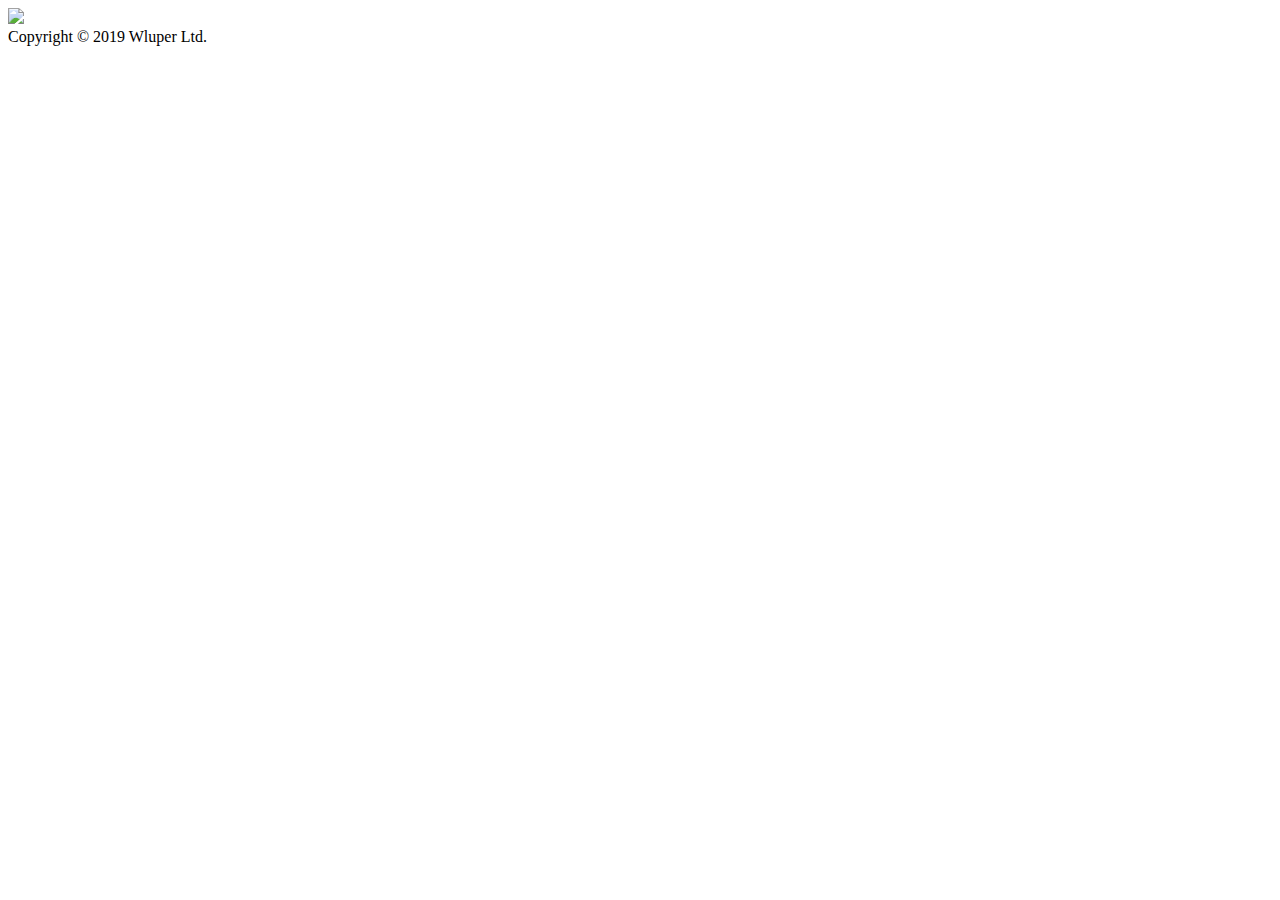
==== gui/index.html @ b16ada5e "REFACTORING GUI: eventBus introduced, components split according to designation, utils and backend s" ====
<!DOCTYPE html>
<html>
<!-- =============================================
HEAD
============================================= -->
    <head>
        <!-- META -->
        <meta charset="utf-8">
        <meta name="viewport" content="width=device-width, initial-scale=1.0, maximum-scale=1.0, user-scalable=no, viewport-fit=cover">

        <title> LIDA </title>

        <!-- LINKS -->
        <link rel="shortcut icon" href="assets/images/lida_favicon.png">
        <link rel="stylesheet" href="assets/css/main.css">
        <link rel="stylesheet" href="assets/css/annotation_app.css">

        <!-- SCRIPTS -->
        <script src="https://cdn.jsdelivr.net/npm/vue@2.6.10/dist/vue.js"></script>
        <script src="https://unpkg.com/axios/dist/axios.min.js"></script>
    </head>



<!-- =============================================
BODY
============================================= -->
    <body>
        <div id=mainContainer>

            <!-- Header -->
            <div class="header">
                <div class="logo">
                    <!-- <a  href="https://github.com/Wluper/lida"> -->
                    <a  href="./admin.html">
                         <img src="assets/images/LidaLogo.svg" style="width:auto; height:100%;">
                    </a>
                </div>
            </div>



            <!-- MAIN APP -->
            <div id="main-app">

            </div>


            <!-- Footer -->
            <div class="foot-bar">
                    <span class="copyright"><span class="rights">Copyright © 2019 Wluper Ltd.</span></span>
            </div>

        </div>

        <!-- =============================================
        TEMPLATES
        ============================================= -->
        <!-- <script type="text/x-template" src="main_app.html" id="main-app-template"></script> -->

        <!-- =============================================
        SCRIPTS
        ============================================= -->
        <script src="source/utils.js"></script>
        <!-- <script src="source/data.js"></script> -->
        <script src="source/components.js"></script>

        <script src="source/dialogue_view.js"></script>


    </body>

</html>
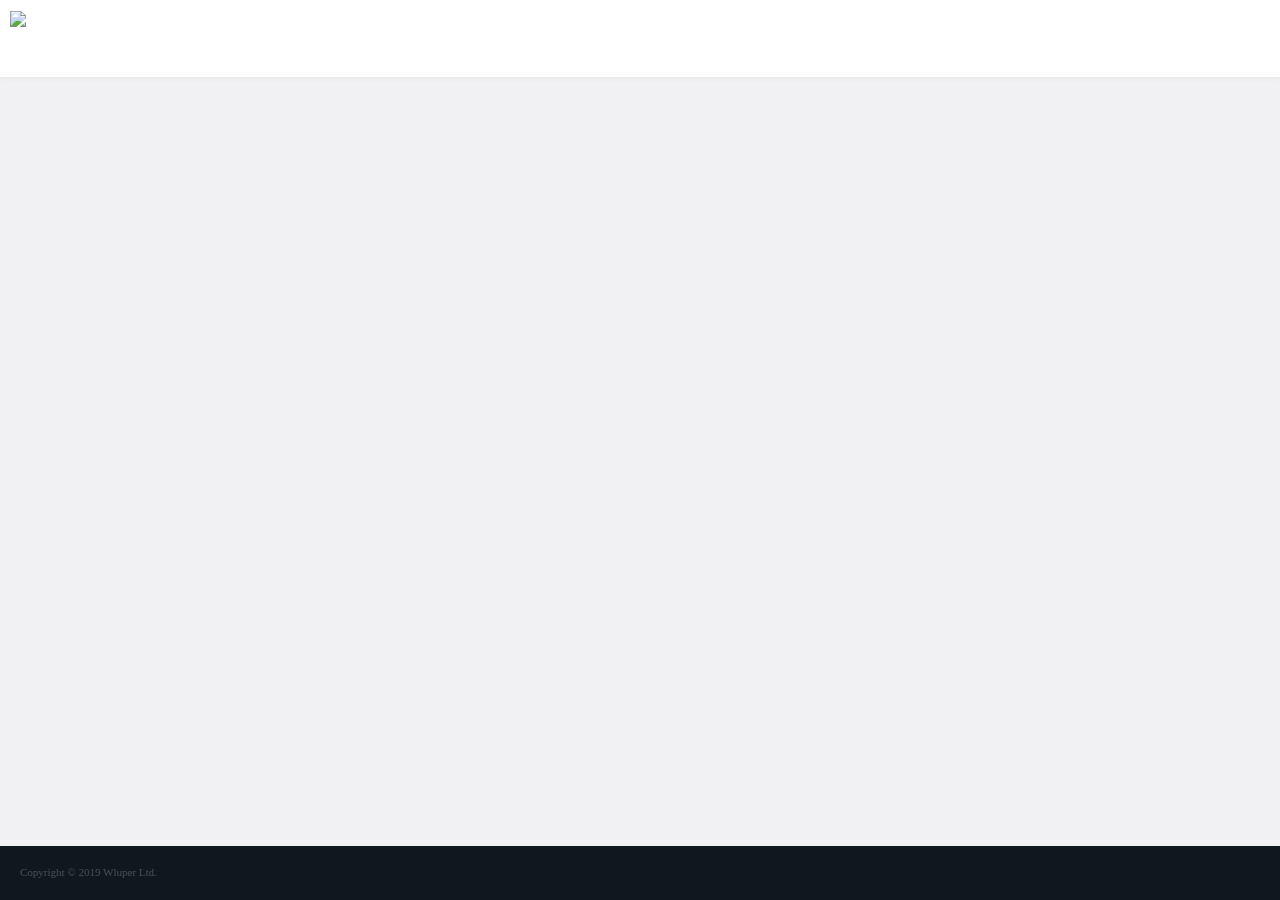
==== commit 2a5c4902: "update" ====
--- a/gui/index.html
+++ b/gui/index.html
@@ -12,8 +12,23 @@
 
         <!-- LINKS -->
         <link rel="shortcut icon" href="assets/images/lida_favicon.png">
+
+        <!--------------------------------------------------------------
+        CSS
+        --------------------------------------------------------------->
+        <!-- MAIN + FONT -->
         <link rel="stylesheet" href="assets/css/main.css">
+        <link rel="stylesheet" href="assets/css/fonts.css">
+        <link href="https://fonts.googleapis.com/css?family=Montserrat:500,700,900&display=swap" rel="stylesheet">
+        
+        <!-- APP SPECIFIC -->
+        <link rel="stylesheet" href="assets/css/lida.css">
+        <link rel="stylesheet" href="assets/css/annotation_types.css">
         <link rel="stylesheet" href="assets/css/annotation_app.css">
+        <link rel="stylesheet" href="assets/css/all_dialogues.css">
+        <link rel="stylesheet" href="assets/css/modal.css">
+        <link rel="stylesheet" href="assets/css/text_splitter.css">
+        
 
         <!-- SCRIPTS -->
         <script src="https://cdn.jsdelivr.net/npm/vue@2.6.10/dist/vue.js"></script>
@@ -31,8 +46,8 @@
             <!-- Header -->
             <div class="header">
                 <div class="logo">
-                    <!-- <a  href="https://github.com/Wluper/lida"> -->
-                    <a  href="./admin.html">
+                    <a  href="https://github.com/Wluper/lida">
+                    <!-- <a  href="./admin.html"> -->
                          <img src="assets/images/LidaLogo.svg" style="width:auto; height:100%;">
                     </a>
                 </div>
@@ -61,11 +76,22 @@
         <!-- =============================================
         SCRIPTS
         ============================================= -->
-        <script src="source/utils.js"></script>
-        <!-- <script src="source/data.js"></script> -->
-        <script src="source/components.js"></script>
+        <!-- UTILS -->
+        <script src="source/utils/utils.js"></script>
+        <script src="source/utils/backend.js"></script>
+        <script src="source/utils/event_buses.js"></script>
+        <script src="source/utils/data.js"></script>
 
-        <script src="source/dialogue_view.js"></script>
+        <!-- COMPONENTS -->
+        <script src="source/components/helper_components.js"></script>
+        <script src="source/components/modal_components.js"></script>
+        <script src="source/components/all_dialogues_components.js"></script>
+        <script src="source/components/annotation_type_components.js"></script>
+        <script src="source/components/annotation_app_components.js"></script>
+        <script src="source/components/text_splitter_components.js"></script>
+
+        <!-- MAIN COMPONENT -->
+        <script src="source/lida_view.js"></script>
 
 
     </body>
--- a/gui/assets/css/main.css
+++ b/gui/assets/css/main.css
@@ -0,0 +1,200 @@
+/*******************************************************************************
+********************************************************************************
+* GENERAL
+********************************************************************************
+*******************************************************************************/
+
+
+html {
+  box-sizing: border-box;
+}
+*, *:before, *:after {
+  box-sizing: inherit;
+}
+
+html, body{
+    margin: 0;
+    height: 100%;
+    overflow: hidden;
+
+    font-family: CoreSansNR35Light;
+    font-size: 16px;
+
+}
+
+input{
+    font-family: CoreSansNR35Light;
+    font-size: 16px;
+    outline:none;
+    border:0;
+    transition: 0.2s;
+}
+input:hover{
+    background-color: #ffff8e;
+}
+input:focus {
+  background-color: #ffff00;
+}
+
+*:focus {
+    outline: none;
+}
+
+
+.btn-set {
+    padding:0;
+    margin:0;
+    list-style:none;
+    font-size:0;
+}
+
+.btn-set li {
+    display:inline-block;
+    margin-right:15px;
+}
+.btn-set li:last-of-type {
+    margin-right:0;
+}
+
+.btn {
+    width: auto !important;
+    padding:0 25px;
+    line-height:50px;
+    background:white;
+    border:none;
+    display:inline-block !important;
+    font-size:14px;
+    border-radius: 1px;
+    font-family: Montserrat;
+    transition: 0.175s;
+    cursor: pointer;
+    font-weight:700;
+    box-shadow: 0 1px #d1d1d3;
+    transition: ease 175ms all;
+}
+
+.btn:not(.btn-primary){
+    border:1px solid #e1e1e3;
+}
+
+.btn:hover {
+    color:#259af7;
+}
+
+
+
+.btn.btn-sm {
+    font-size: 12px;
+    line-height: 33px;
+    padding: 0 17px;
+}
+
+.btn-primary {
+    background: #259af7;
+    color: white;
+    box-shadow: 0 2px #1675c1;
+}
+
+.btn-primary:hover {
+
+    color:#0c314e;
+}
+
+.overflow-hide > div:first-of-type {
+   margin-top:30px;
+}
+
+
+.sticky{
+    position:sticky;
+
+    top:0;
+    height: auto;
+    margin: 0.5em;
+    margin-left: 1em;
+    background-color: inherit;
+
+    font-family: Montserrat-Bold, CoreSansNR65Bold, Helvetica, Arial, sans-serif;
+}
+
+.space{
+    margin: 3%;
+}
+
+
+.bold-text {
+    color: white;
+    font-weight:bold;
+    margin: 0;
+}
+
+.white-text {
+    color: white;
+}
+
+.warning-button{
+    background-color: red;
+    color: white;
+}
+
+.warning-button:hover {
+    border: 3px solid red;
+    background-color: inherit;
+}
+
+.warning-button:active {
+    transition: 0s;
+    border: 0px solid red;
+    background-color: white;
+    color:red;
+}
+
+
+.back-button {
+    border-style: hidden;
+    border-radius: 1px;
+    cursor: pointer;
+    grid-area: button-section;
+}
+
+
+
+
+/*******************************************************************************
+********************************************************************************
+* LAYOUT SPECIFIC
+********************************************************************************
+*******************************************************************************/
+.header{
+    background-color: #ffffff;
+    display: flex;
+    align-items:center;
+}
+
+.header .inner-wrap {
+    margin-top:0;
+    height:100%;
+}
+
+.logo{
+    height: 54px;
+    width: 200px;
+    margin: 8px 0 8px 10px;
+}
+
+.logo img {
+    width: 100%;
+    vertical-align: top;
+}
+
+.copyright {
+    font-size: .6875em;
+    line-height: 4.7272727273em;
+    color: #4a4f54;
+    margin-left: 20px;
+}
+.foot-bar {
+    background-color: #0e181e;
+}
+
+/* EOF */
--- a/gui/assets/css/fonts.css
+++ b/gui/assets/css/fonts.css
@@ -0,0 +1,31 @@
+/********************************
+* FONTS
+********************************/
+
+@font-face {
+    font-family: 'CoreSansNR35Light';
+    src: url('../fonts/coresansnr35light-webfont.eot');
+    src: url('../fonts/coresansnr35light-webfont.eot?#iefix') format('embedded-opentype'),url('../fonts/coresansnr35light-webfont.woff') format('woff'), url('../fonts/coresansnr35light-webfont.ttf') format('truetype'), url('../fonts/coresansnr35light-webfont.svg#core_sans_nr_35_lightregular') format('svg');
+    font-weight: normal;
+    font-style: normal;
+}
+
+@font-face {
+    font-family: 'CoreSansNR55Medium';
+    src: url('../fonts/coresansnr55medium-webfont.eot');
+    src: url('../fonts/coresansnr55medium-webfont.eot?#iefix') format('embedded-opentype'), url('https://data.wluper.comcontent/themes/main/static/webfonts/coresansnr55medium-webfont.woff') format('woff'), url('../fonts/coresansnr55medium-webfont.ttf') format('truetype'), url('../fonts/coresansnr55medium-webfont.svg#core_sans_nr_55_mediumregular') format('svg');
+    font-weight: normal;
+    font-style: normal;
+}
+
+
+@font-face {
+    font-family: 'Montserrat-Bold';
+    src: url('../fonts/Montserrat-Bold.otf');
+}
+
+
+
+
+
+/* EOF */
--- a/gui/assets/css/lida.css
+++ b/gui/assets/css/lida.css
@@ -0,0 +1,51 @@
+/*******************************************************************************
+********************************************************************************
+* MAIN GRID
+********************************************************************************
+*******************************************************************************/
+#mainContainer{
+    display: grid !important;
+    grid-template-columns: 1fr;
+    grid-template-rows: minmax(0,1fr) minmax(0, 10fr) minmax(0,0.7fr);
+    height: 100%;
+    min-height: 0;
+    min-width: 0;
+    overflow: hidden;
+    background-color: #f1f1f3;
+}
+
+
+.header {
+    grid-column-start: 1;
+    grid-column-end: -1;
+    grid-row-start: 1;
+    grid-row-end: 2;
+    background-color: #ffffff;
+    height: 100%;
+    box-shadow: 0 1px 5px rgba(0,0,0,0.05);
+    z-index:99;
+}
+
+
+
+#footer {
+    grid-column-start: 1;
+    grid-column-end: -1;
+    grid-row-start: -2;
+    grid-row-end: -1;
+
+    background-color: #ffffff;
+
+    height: 100%;
+
+}
+
+
+#main-app {
+    grid-column-start: 1;
+    grid-column-end: -1;
+    grid-row-start: 2;
+    grid-row-end: 3;
+
+    height: 100%;
+}
--- a/gui/assets/css/annotation_types.css
+++ b/gui/assets/css/annotation_types.css
@@ -0,0 +1,187 @@
+/********************************
+* Annotation
+********************************/
+
+.classification-annotation{
+    /*background-color: #ffffff !important; */
+    color: #222;
+    border-radius: 0;
+    margin: 1em;
+    /* padding: 20px; */
+    overflow-y: hidden;
+    overflow-x: hidden;
+    /* box-shadow: 0 1px 3px rgba(0,0,0,0.05); */
+    border-bottom: 1px solid #e1e1e3;
+    padding-bottom: 18px;
+    margin-bottom: 30px;
+}
+
+.collapsor {
+    cursor: pointer;
+}
+
+.collapsor:hover {
+    color: #888;
+}
+
+.collapsor hr {
+    width: 95%;
+    border-color: #aaaaaa;
+}
+
+.highlighted-hr {
+    border: #fff;
+}
+
+.soft-text {
+    font-size: 14px;
+    font-style: italic;
+}
+
+.multilabel-string-item-wrapper {
+    display: grid;
+    grid-template: [row1-start] "checkboxZone labelZone" 1fr [row1-end]
+                   [row2-start] ". inputZone" 1fr [row2-end]
+                   / 1fr 9fr;
+    padding: 10px;
+}
+
+.multilabel-string-checkbox-container {
+    grid-area: checkboxZone;
+    display: flex;
+    justify-content: center;
+    align-items: center;
+    padding-right: 10px;
+}
+
+.multilabel-string-label {
+    grid-area: labelZone;
+}
+
+.multilabel-string-input {
+    grid-area: inputZone;
+}
+
+.checkbox-wrapper {
+    font-size: 14px;
+    margin: 0 0 14px;
+    line-height: 1;
+}
+.checkbox {
+    padding-bottom: 10px;
+    display:none;
+}
+
+.checkbox + label {
+    position:relative;
+    padding-left:20px;
+    cursor:pointer;
+}
+
+.checkbox + label:hover span {
+    color:#999;
+}
+
+.checkbox + label:before {
+    content: '';
+    display:block;
+    width:15px;
+    height:15px;
+    border:1px solid #e1e1e3;
+    position:absolute;
+    left:0;
+    top:50%;
+    transform:translateY(-50%);
+}
+
+.checkbox+ label:after  {
+    content: '';
+    display:block;
+    width:7px;
+    height:7px;
+    background: #259af7;
+    position:absolute;
+    left:4px;
+    top:50%;
+    transform:translateY(-50%) scale(0);
+    transition:ease 175ms all;
+    transform-origin: center center;
+
+}
+
+.checkbox:checked + label:after {
+    transform:translateY(-50%) scale(1);
+}
+
+.annotation-header {
+     color: #222;
+    position: absolute;
+    top: -8px;
+    left: -15px;
+    right: -15px;
+    padding: 16px 15px;
+    border-bottom: 1px solid #e6e6e6;
+    text-transform: uppercase;
+    font-size: 14px;
+    letter-spacing: 0.01em;
+    display:none;
+}
+
+.bold-label {
+  color: #222;
+}
+
+
+
+/********************************
+* Info button
+********************************/
+.single-annotation-header {
+    margin:0 0 15px;
+    display: grid;
+    grid-template: [row1-start] "name-zone . info-button-zone" [row1-end]
+                 / 4.5fr 1fr 4.5fr
+}
+
+.single-annotation-header > div {
+    padding: 0;
+    margin: 0;
+    font-size: 13px;
+    text-transform: capitalize;
+}
+.info-button-container {
+    grid-area: info-button-zone;
+    width: 100%;
+    height: 100%;
+    display: flex;
+    justify-content: flex-end;
+    align-items: center;
+}
+
+.info-button {
+    margin-right: 0;
+    border-style: hidden;
+    border-radius: 1px;
+    cursor: pointer;
+    height: auto;
+    width: 30%;
+    overflow: hidden;
+    color: #999;
+    transition:ease 175ms all;
+}
+
+.info-button:hover {
+    color:white;
+    background:#a2a2a2;
+}
+
+.info-button:active {
+    transition: 0s;
+    color:white;
+    background-color: inherit;
+    box-shadow: 0px 0px 10px #a1c45c;
+}
+
+.text-container {
+    padding: 10px;
+}
--- a/gui/assets/css/annotation_app.css
+++ b/gui/assets/css/annotation_app.css
@@ -0,0 +1,409 @@
+
+/********************************
+* ANNOTATION GRID
+********************************/
+#annotation-app {
+    background-color: #f1f1f3;
+    height: 100%;
+    display: grid !important;
+    grid-template-columns: minmax(0,0.8fr) minmax(0,3.2fr);
+    grid-template-rows: minmax(0, 1.4fr) minmax(0, 2.4fr) minmax(0,12fr);
+    min-height: 0;
+    min-width: 0;
+}
+
+
+
+
+/********************************
+* DIALOGUE MENU
+********************************/
+#dialogue-menu {
+    grid-column-start: 2;
+    grid-column-end: -1;
+    grid-row-start: 1;
+    grid-row-end: 2;
+
+    background: rgba(0,0,0,0.02);
+    border-top: 1px solid #e6e6e6;
+    border-bottom: 1px solid #e6e6e6;
+
+    height: 100%;
+
+    color: #222;
+
+    overflow-y: scroll;
+    padding: 10px 24px;
+    display: grid;
+    grid-template: [row1-start] ". . . . . ." 1fr [row1-end]
+                   [row2-start] ". button-section . title-section . status-section" 5fr [row2-end]
+                   [row3-start] ". . . . . ." 1fr [row3-end]
+                   / 0.0fr 0.9fr 0.05fr 1fr 2fr 1fr;
+
+
+}
+
+
+.dialogue-name {
+    grid-area: title-section;
+    display: flex;
+    justify-content: center;
+    align-items: center;
+    text-align: center;
+    cursor: pointer;
+}
+
+.dialogue-name-edit {
+    display: none;
+}
+
+.dialogue-title-span {
+
+}
+
+.saved-status {
+    grid-area: status-section;
+    align-self: center;
+    display: flex;
+    justify-content: center;
+}
+
+.is-saved {
+    color: green;
+    display: block;
+    text-align: right;
+    width: 100%;
+}
+
+.is-not-saved {
+    color:red;
+}
+
+#dialogue-turns{
+    grid-column-start: -1;
+    grid-column-end: 2;
+    grid-row-start: 2;
+    grid-row-end: 4;
+    padding: 50px 0;
+    overflow-y: scroll;
+}
+
+
+
+
+
+/********************************
+* ANNOTATIONS
+********************************/
+
+#annotations {
+    grid-column-start: -2;
+    grid-column-end: 1;
+    grid-row-start: 1;
+    grid-row-end: 5;
+    overflow-y: scroll;
+    padding: 14px 8px;
+    position:relative;
+    z-index: 10;
+    background:white;
+    overflow-x: hidden;
+}
+
+
+
+/********************************
+* INPUT BOX
+********************************/
+#input-box {
+    grid-column-start: -1;
+    grid-column-end: 2;
+    grid-row-start: -1;
+    grid-row-end: -1;
+    background-color: white;
+    border-top: 1px solid #e6e6e6;
+    border-bottom: 1px solid #e6e6e6;
+    box-shadow: 0 -1px 3px rgba(0,0,0,0.05);
+    z-index: 9;
+}
+
+/*
+Nice: 15232d
+
+Ok: 1c2f3d
+
+Standard: 293e4c
+
+Light: d5e3ed
+
+WluperDark: 0e181e
+ */
+
+
+
+/********************************
+* Dialogue Turn
+********************************/
+
+.turn-header {
+    margin-bottom:20px;
+    display: grid;
+    grid-template: [row1-start] ". . . ." 0px [row1-end]
+                   [row2-start] ". turn-id del-turn-button ." 8fr [row2-end]
+                   [row3-start] ". . . ." 0px [row3-end] / 0px 9fr 1fr 0px;
+}
+
+.active-turn-id {
+    grid-area: turn-id;
+    font-family: Montserrat-Bold, CoreSansNR65Bold, Helvetica, Arial, sans-serif;
+    color:#222;
+}
+
+.turn-deleter {
+    grid-area: del-turn-button;
+    border: 3px solid white;
+    cursor: pointer;
+    border: 1px solid red;
+    color: red;
+    padding: 5px 0;
+}
+
+.turn-deleter:hover {
+    background-color: red;
+
+    color: white;
+}
+
+.turn-deleter:active {
+    transition: 0s;
+    background-color: inherit;
+    border: 3px solid red;
+    color: red;
+}
+
+.user-string-type-name{
+    background-color: #ececee !important;
+    /* width: 100%; */
+    height: 100%;
+    grid-column-start: 1;
+    grid-column-end: 2;
+    text-align: center;
+    color: #222;
+    display: flex;
+    justify-content: center;
+    align-items: center;
+    
+}
+
+.user-string-type-text{
+    background-color: #ffffff!important;
+ 
+
+    height: 100%;
+    margin:0;
+
+    grid-column-start: 2;
+    grid-column-end: -1;
+
+}
+
+
+.user-string-type-text input{
+   /*background-color: #1c2f3d!important; */
+    display: inline-block;
+    height: 100%;
+    width: 100%;
+    justify-self: center;
+    margin: 0;
+    border-radius: 2px;
+    outline: none;
+    border: 1px solid #e1e1e3;
+    padding: 0 15px;
+    border-left:none;
+}
+
+
+.user-string-type{
+    background-color: #ffffff !important;
+    height: 45px;
+    margin: 0 0 10px;
+    border-radius: 3px;
+    display: grid !important;
+    grid-template-columns: minmax(0,1fr) minmax(0,9fr);
+
+    min-height: 0;  /* NEW */
+    min-width: 0;   /* NEW; needed for Firefox */
+    overflow: hidden;
+}
+
+.user-string-type:last-of-type {
+    margin:0;
+}
+
+
+
+.dialogue-turn-selected > .user-string-type{
+    background-color: #3d6582 !important;
+    color: #aaaaaa;
+
+}
+
+.dialogue-turn > .user-string-type{
+    color: #666666;
+    background-color: #eaeff2 !important;
+    opacity:0.4;
+
+}
+
+.dialogue-turn:hover > .user-string-type{
+    color: #888888;
+    background-color: #5c99c4 !important;
+
+}
+
+.dialogue-turn,
+.dialogue-turn-selected {
+    max-width: 75%;
+    margin: 0 auto 15px;
+    width: 100%;
+    padding: 20px;
+    background-color: #ffffff !important;
+    color: #666;
+    box-shadow:0 1px 3px rgba(0,0,0,0.05);
+    border-radius: 1px;
+    transition: 0.3s;
+    overflow: hidden;
+    height: auto;
+    border-left-style: solid;
+    border-left-width: 5px;
+    border-left-color: #d1d1d3;
+    cursor:pointer;
+}
+
+.dialogue-turn-selected{
+
+    border-left-color:#259af7;
+
+}
+
+.dialogue-turn{
+   
+    
+}
+
+.dialogue-turn:hover{
+
+}
+
+.dialogue-turn .sticky {
+    padding:0;
+    margin:0 0 20px;
+}
+
+/* Chrome, Safari, Opera */
+@-webkit-keyframes expand {
+  50% {margin: 0.5em 15em;}
+}
+
+/* Standard syntax */
+@keyframes expand {
+    to {margin: 0.5em 15em;}
+}
+
+/* Chrome, Safari, Opera */
+@-webkit-keyframes adjust_size {
+  to {margin: 0.5em 20em;}
+}
+
+/* Standard syntax */
+@keyframes adjust_size {
+    to {margin: 0.5em 20em;}
+}
+
+
+/********************************
+* Input Box
+********************************/
+
+#input-box{
+    text-align: center;
+    padding:20px 20px 20px 10px;
+}
+
+#input-box:focus{
+
+}
+
+#input-box ul {
+     padding:0;
+     margin:0;
+     list-style:none;
+     font-size:0;
+}
+
+#input-box ul li {
+    font-size:16px;
+    width:25%;
+    display:inline-block;
+    vertical-align: top;
+    padding:0 10px;
+}
+
+#input-box ul li:first-of-type {
+    width:50%;
+}
+
+#input-box button {
+    height: 43px;
+    background:#f1f1f3;
+    width:100%;
+    margin:0;
+}
+
+.new-input{
+       margin: 0;
+    display: block;
+    text-align: center;
+    border-radius: 3px;
+    border-style: hidden;
+    width: 100%;
+    height: 43px;
+    border: 1px solid #e1e1e3;
+    text-align: left;
+    padding: 0 15px;
+}
+
+
+
+.input-button {
+
+    border-style: hidden;
+    border-radius: 1px;
+
+    height: 3em;
+    width: 8em;
+    margin: auto;
+    margin-left: 1em;
+    margin-right: 1em;
+    display: inline-block;
+    cursor: pointer;
+}
+
+
+
+/********************************
+* Dialogue Turn ID
+********************************/
+
+.dialogue-turn-id{
+    background-color: magenta !important;
+
+    height: 10%;
+    margin: 1em;
+}
+
+.dialogue-turn-id-selected{
+    background-color: #12ff12 !important;
+
+    height: 10%;
+    margin: 1em;
+}
--- a/gui/assets/css/all_dialogues.css
+++ b/gui/assets/css/all_dialogues.css
@@ -0,0 +1,293 @@
+/*******************************************************************************
+********************************************************************************
+* ALL DIALOGUES
+********************************************************************************
+*******************************************************************************/
+
+.inner-wrap {
+    max-width: 1200px;
+    width: 100%;
+    margin: 0 auto;
+    padding: 0 30px;
+    margin-top:50px;
+}
+
+.all-dialogues-container {
+    overflow-y: scroll;
+    padding-bottom: 50px;
+}
+
+.all-dialogues-container .btn-set li:last-of-type {
+    float:right;
+}
+
+.dialogue-list-title-container {
+    display: grid;
+    grid-template: [row1-start] "title-zone name-zone help-button-zone" [row1-end]
+                   / 1fr 1fr 1fr;
+    background: rgba(0,0,0,0.02);
+    border-top: 1px solid #e6e6e6;
+    border-bottom: 1px solid #e6e6e6;
+    padding: 10px 24px;
+}
+
+.all-dialogues-list-title {
+    grid-area: title-zone;
+    color:white;
+}
+
+.all-dialogues-list-title h2 {
+    font-size: 16px;
+    font-weight: 500;
+    color: #222;
+}
+
+.file-name-container{
+    grid-area: name-zone;
+    padding-left: 20px;
+    color:white;
+    position:relative;
+}
+
+.file-name-container .inner {
+    color:#888;
+    position: absolute;
+    top: 50%;
+    /* left: 50%; */
+    transform: translate(0%, -50%);
+    left: 0;
+    right: 0;
+    text-align: center;
+}
+
+.help-button-container {
+    grid-area: help-button-zone;
+    width: 100%;
+    height: 100%;
+    display: flex;
+    justify-content: flex-end;
+    align-items: center;
+}
+
+.help-button {
+    margin-right: 10px;
+}
+
+.help-button:last-of-type {
+    margin-right:0;
+}
+
+
+.dialogue-list {
+    list-style-type: none;
+    margin-left: 0;
+    padding-left: 0;
+
+    padding: 0;
+    margin: 0px -10px 35px;
+    overflow:hidden;
+}
+
+.listed-dialogue {
+    margin: 10px 0;
+    color: white;
+    transition: ease 175ms all;
+    padding:0 10px;
+    width: 50%;
+    float: left;
+}
+
+.listed-dialogue:hover .dialogue-list-single-item-container {
+    border-left:5px solid #259af7;
+}
+
+.dialogue-list-single-item-container{
+    display: grid;
+    grid-template: [row1-start] "info del" [row1-end] / 21fr 3fr;
+    /* background-color: green; */
+    /* padding: 10px; */
+    border-left: 5px solid #d1d1d3;
+    box-shadow: 0 1px 3px rgba(0,0,0,0.05);
+    transition: ease 175ms all;
+    background: white;
+}
+
+.dialogue-list-single-item-container:hover {
+    box-shadow: 0 1px 5px rgba(0,0,0,0.09);
+}
+
+.del-dialogue-button {
+    grid-area: del;
+    border: 1px solid red;
+    color: red;
+    display: flex;
+    justify-content: center;
+    align-items: center;
+    background: white;
+    /* color: white; */
+    font-weight: bold;
+    font-size: 13px;
+    width: 87%;
+    height: 50%;
+    margin-top: 13px;
+}
+
+.del-dialogue-button:hover {
+    background-color: red;
+    color: white;
+    cursor: pointer;
+}
+
+.del-dialogue-button:active {
+    background-color: white;
+    color:red;
+    border: 3px solid white;
+}
+
+.dialouge-info {
+    grid-area: info;
+    display: grid;
+    grid-template: [row1-start] "id . visited numTurns" [row1-end] / 6fr 2fr 2fr 2fr;
+    cursor: pointer;
+    background-color: white;
+    color: #222;
+    padding: 5px;
+    transition: ease 250ms all;
+
+}
+
+.dialouge-info:hover {
+ 
+    /*border: 3px solid #ee59ff;*/
+
+}
+
+.dialouge-info:active {
+    color: white;
+}
+
+.visited-indicator{
+        grid-area: visited;
+    display: flex;
+    justify-content: center;
+    align-items: center;
+    text-align: center;
+    color: #10c349;
+    font-weight: bold;
+    font-family: montserrat;
+    text-transform: uppercase;
+    font-size: 11px;
+    letter-spacing: 1px;
+}
+
+.dialogue-id {
+    /* background-color: #3a9dd6; */
+    grid-area: id;
+    overflow-x: hidden;
+    padding: 10px;
+    /* background: #3a9dd6; */
+    border-radius: 3px 0 0 3px;
+}
+
+.dialogue-num-turns {
+    grid-area: numTurns;
+    overflow-x: hidden;
+    display: flex;
+    justify-content: flex-end;
+    align-items: center;
+    text-align: right;
+    padding-right: 20px;
+    font-weight: bold;
+    font-family: montserrat;
+    text-transform: uppercase;
+    font-size: 11px;
+    letter-spacing: 1px;
+}
+
+.add-button-container {
+    width: 50%;
+    margin: auto;
+    margin-top: 50px;
+    display: flex;
+    align-items: center;
+    justify-content: center;
+}
+
+/*
+.add-dialogue-button {
+    border-style: hidden;
+    border-radius: 1px;
+    cursor: pointer;
+    height: 50px;
+    width: 60%;
+    font-size: 18px;
+}
+*/
+
+.add-dialogue-button:hover {
+    width: 70%;
+}
+
+.add-dialogue-button:active {
+    transition: 0s;
+    color:white;
+    background-color: inherit;
+    box-shadow: 0px 0px 10px #a1c45c;
+}
+
+.upload-file-container {
+    width: 50%;
+    margin: auto;
+    margin-top: 50px;
+    display: flex;
+    justify-content: center;
+    align-items: center;
+}
+
+#fileInputContainer {
+    /*grid-area: input-zone;*/
+    display: flex;
+    justify-content: center;
+    align-items: center;
+    text-align: center;
+    background-color: buttonface;
+    border-style: hidden;
+    border-radius: 1px;
+    cursor: pointer;
+    height: 50px;
+    width: 60%;
+    font-size: 18px;
+    transition: 0.3s;
+}
+
+#fileInputContainer:hover {
+    background-color: #a1c45c;
+    width: 70%;
+}
+
+#fileInputContainer:active {
+    transition: 0s;
+    color:white;
+    background-color: inherit;
+    box-shadow: 0px 0px 10px #a1c45c;
+}
+
+#fileInput {
+    display: none;
+}
+
+#fileInputLabel {
+    display: flex;
+    justify-content: center;
+    align-items: center;
+    height: 100%;
+    width: 100%;
+    -webkit-touch-callout: none; /* iOS Safari */
+    -webkit-user-select: none; /* Safari */
+     -khtml-user-select: none; /* Konqueror HTML */
+       -moz-user-select: none; /* Firefox */
+        -ms-user-select: none; /* Internet Explorer/Edge */
+            user-select: none; /* Non-prefixed version, currently
+                                  supported by Chrome and Opera */
+    cursor: pointer
+}
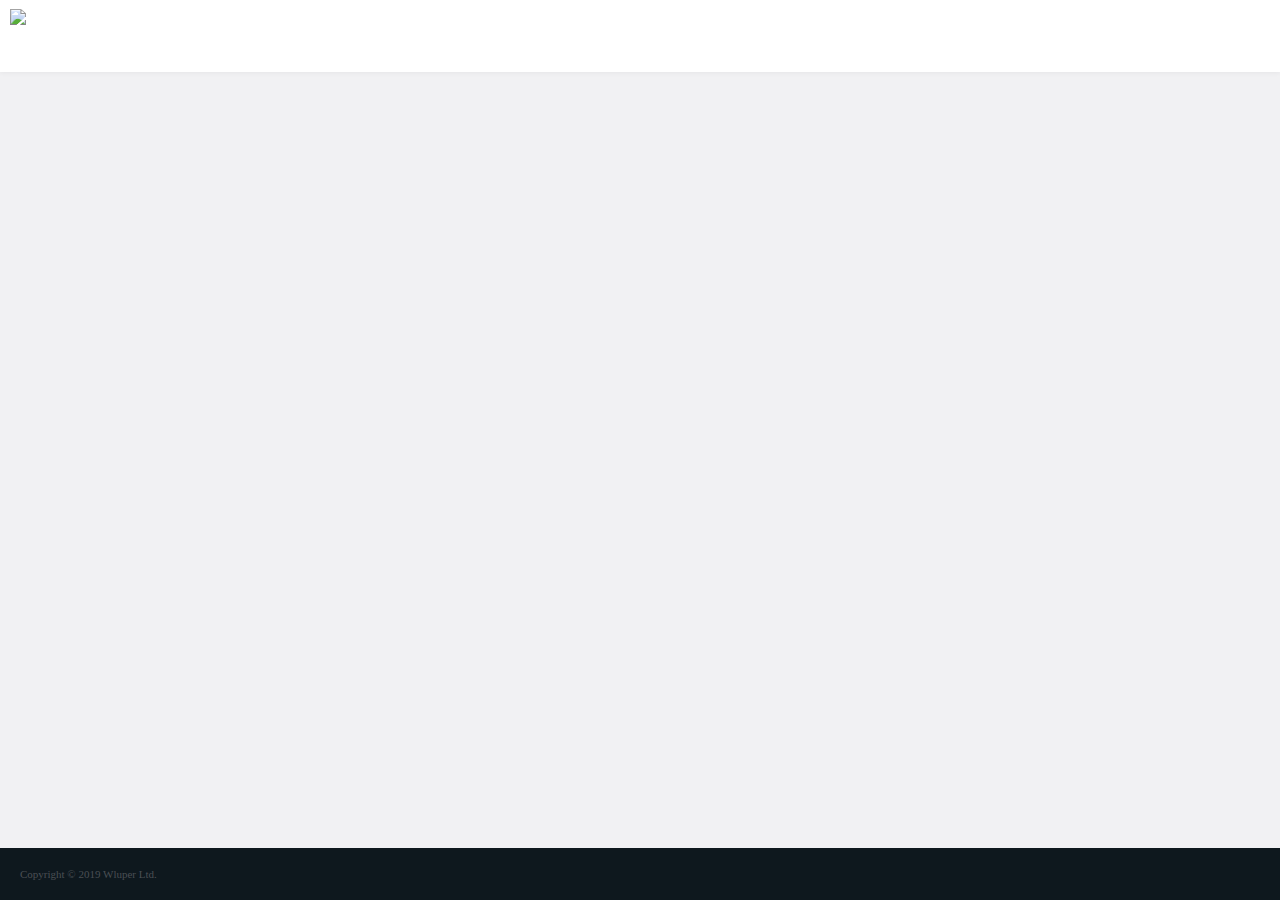
==== commit 4e9ac635: "database integration" ====
--- a/gui/index.html
+++ b/gui/index.html
@@ -20,7 +20,7 @@
         <link rel="stylesheet" href="assets/css/main.css">
         <link rel="stylesheet" href="assets/css/fonts.css">
         <link href="https://fonts.googleapis.com/css?family=Montserrat:500,700,900&display=swap" rel="stylesheet">
-        
+
         <!-- APP SPECIFIC -->
         <link rel="stylesheet" href="assets/css/lida.css">
         <link rel="stylesheet" href="assets/css/annotation_types.css">
@@ -28,7 +28,8 @@
         <link rel="stylesheet" href="assets/css/all_dialogues.css">
         <link rel="stylesheet" href="assets/css/modal.css">
         <link rel="stylesheet" href="assets/css/text_splitter.css">
-        
+        <link rel="stylesheet" href="assets/css/database.css">
+
 
         <!-- SCRIPTS -->
         <script src="https://cdn.jsdelivr.net/npm/vue@2.6.10/dist/vue.js"></script>
@@ -60,10 +61,14 @@
 
             </div>
 
+            <!-- Language Selector -->
+            <div id="language-selector">
+
+            </div>
 
             <!-- Footer -->
             <div class="foot-bar">
-                    <span class="copyright"><span class="rights">Copyright © 2019 Wluper Ltd.</span></span>
+                    <span class="copyright"><span class="rights">Copyright © 2019 <a href="https://wluper.com" style="text-decoration:none;color:inherit;" target="_new">Wluper Ltd.</a></span></span>
             </div>
 
         </div>
@@ -81,6 +86,7 @@
         <script src="source/utils/backend.js"></script>
         <script src="source/utils/event_buses.js"></script>
         <script src="source/utils/data.js"></script>
+        <script src="source/utils/languages.js"></script>
 
         <!-- COMPONENTS -->
         <script src="source/components/helper_components.js"></script>
@@ -89,6 +95,8 @@
         <script src="source/components/annotation_type_components.js"></script>
         <script src="source/components/annotation_app_components.js"></script>
         <script src="source/components/text_splitter_components.js"></script>
+        <script src="source/components/language_components.js"></script>
+        <script src="source/components/database_components.js"></script>
 
         <!-- MAIN COMPONENT -->
         <script src="source/lida_view.js"></script>
--- a/gui/assets/css/main.css
+++ b/gui/assets/css/main.css
@@ -3,7 +3,6 @@
 * GENERAL
 ********************************************************************************
 *******************************************************************************/
-
 
 html {
   box-sizing: border-box;
@@ -27,13 +26,13 @@
     font-size: 16px;
     outline:none;
     border:0;
-    transition: 0.2s;
+    transition: ease-in-out 0.2s;
 }
 input:hover{
-    background-color: #ffff8e;
+    background-color: #ffffb6;
 }
 input:focus {
-  background-color: #ffff00;
+  background-color:#ffffb6;
 }
 
 *:focus {
@@ -114,7 +113,8 @@
     margin-left: 1em;
     background-color: inherit;
 
-    font-family: Montserrat-Bold, CoreSansNR65Bold, Helvetica, Arial, sans-serif;
+    font-family: Montserrat, CoreSansNR65Bold, Helvetica, Arial, sans-serif;
+    font-weight:600;
 }
 
 .space{
@@ -197,4 +197,19 @@
     background-color: #0e181e;
 }
 
+.language-list-title-container {
+    text-align:center;
+    background: rgba(0,0,0,0.02);
+    border-top: 1px solid #e6e6e6;
+    padding: 10px 24px;
+    vertical-align:bottom;
+}
+
+.droplist_language_selector {
+    font-family:CoreSansNR35Light;
+    font-size:14px;
+    border:0;
+    outline:none;
+}
+
 /* EOF */
--- a/gui/assets/css/database.css
+++ b/gui/assets/css/database.css
@@ -0,0 +1,91 @@
+/*******************************************************************************
+********************************************************************************
+* DATABASE SECTION
+********************************************************************************
+*******************************************************************************/
+
+#database-view {
+    overflow-y: scroll;
+    padding-bottom:50px;
+}
+
+.database-menu {
+    display:grid;
+    grid-template:[row1-start] "title-zone config-container help-button-zone" [row1-end] / 1fr 2fr 1fr;
+    background: rgba(0,0,0,0.02);
+    border-top: 1px solid #e6e6e6;
+    border-bottom: 1px solid #e6e6e6;
+    color: #222;
+    padding:10px 24px;
+}
+
+.database-title {
+    grid-area: title-zone;
+    padding: 0;
+    font-size: 16px;
+    font-weight: 500;
+    color: #222;
+}
+
+.config-container {
+    grid-area: config-container;
+    padding-left: 20px;
+    color: white;
+    position: relative;
+}
+
+.config-container .inner {
+    color:#888;
+    top: 50%;
+    transform: translate(0%, 50%);
+    left: 0;
+    right: 0;
+    text-align: center;
+}
+
+.collection-list {
+    list-style-type: none;
+    margin-left: 0;
+    padding-left: 0;
+    padding: 0;
+    margin: 0px -10px 35px;
+    overflow: hidden;
+}
+
+.listed-entry {
+    margin: 10px 0;
+    color: white;
+    transition: ease 175ms all;
+    padding: 0 10px;
+    width: 50%;
+    float: left;
+}
+
+.entry-list-single-item-container {
+    display: grid;
+    grid-template: [row1-start] "info del" [row1-end] / 21fr 3fr;
+    border-left: 5px solid #d1d1d3;
+    box-shadow: 0 1px 3px rgba(0,0,0,0.05);
+    transition: ease 175ms all;
+    background: white;
+}
+
+.entry-info {
+    grid-area: info;
+    display: grid;
+    grid-template: [row1-start] "id . visited numTurns" [row1-end] / 9fr 2fr 2fr 2fr;
+    cursor: pointer;
+    background-color: white;
+    color: #222;
+    padding: 5px;
+    transition: ease 250ms all;
+}
+
+.entry-id {
+    /* background-color: #3a9dd6; */
+    grid-area: id;
+    overflow-x: hidden;
+    padding: 10px;
+    /* background: #3a9dd6; */
+    border-radius: 3px 0 0 3px;
+}
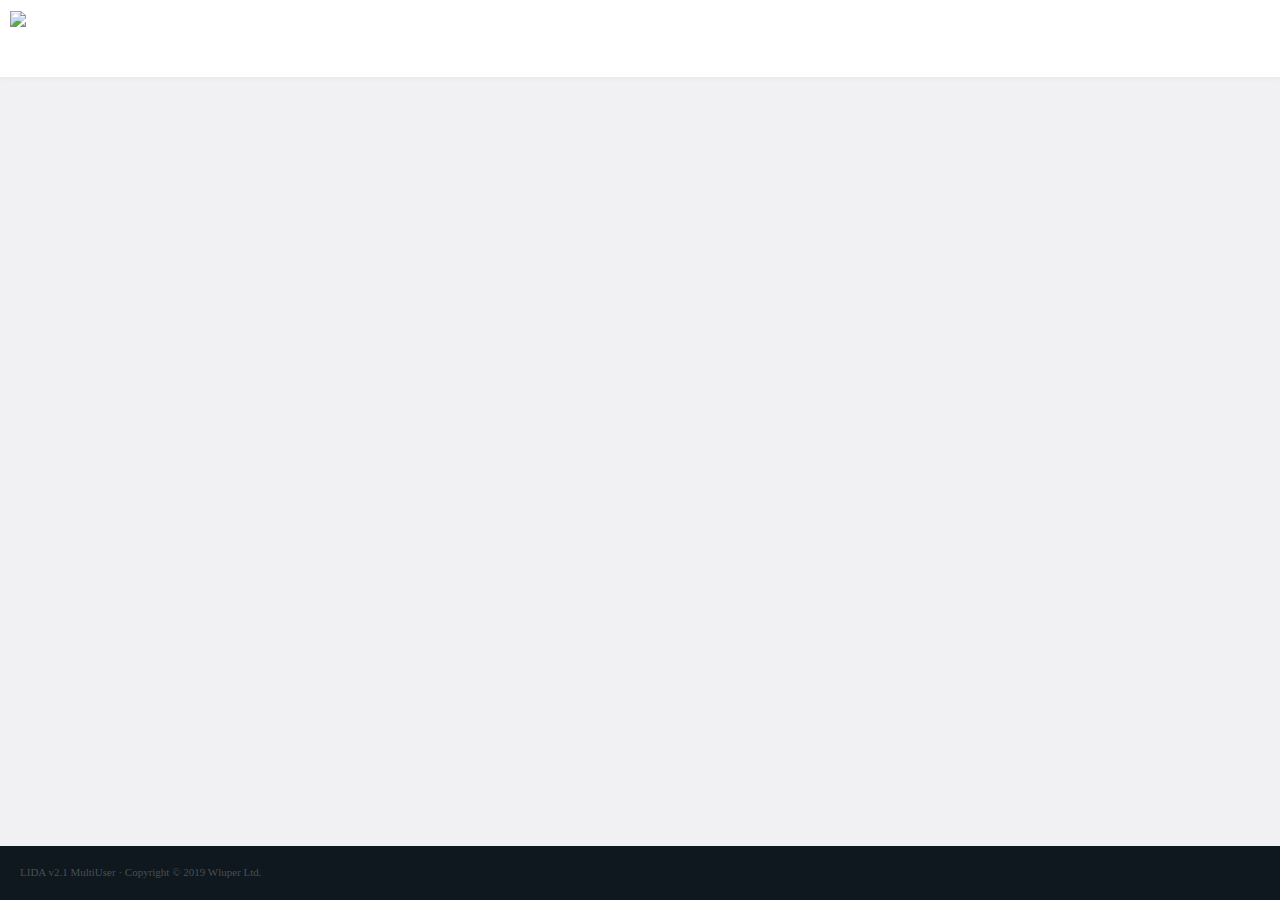
==== commit 18aeec86: "Dialogue ID from file" ====
--- a/gui/index.html
+++ b/gui/index.html
@@ -29,7 +29,7 @@
         <link rel="stylesheet" href="assets/css/modal.css">
         <link rel="stylesheet" href="assets/css/text_splitter.css">
         <link rel="stylesheet" href="assets/css/database.css">
-
+        <link rel="stylesheet" href="assets/css/users.css">
 
         <!-- SCRIPTS -->
         <script src="https://cdn.jsdelivr.net/npm/vue@2.6.10/dist/vue.js"></script>
@@ -61,14 +61,14 @@
 
             </div>
 
-            <!-- Language Selector -->
-            <div id="language-selector">
-
-            </div>
 
             <!-- Footer -->
             <div class="foot-bar">
-                    <span class="copyright"><span class="rights">Copyright © 2019 <a href="https://wluper.com" style="text-decoration:none;color:inherit;" target="_new">Wluper Ltd.</a></span></span>
+                <span class="copyright">LIDA v2.1 MultiUser &#xB7; <span class="rights">Copyright © 2019 <a href="https://wluper.com" style="text-decoration:none;color:inherit;" target="_new">Wluper Ltd.</a></span>
+                </span>
+                <!-- Language Selector -->
+                <div id="language-selector">
+                </div>
             </div>
 
         </div>
@@ -89,14 +89,15 @@
         <script src="source/utils/languages.js"></script>
 
         <!-- COMPONENTS -->
-        <script src="source/components/helper_components.js"></script>
-        <script src="source/components/modal_components.js"></script>
-        <script src="source/components/all_dialogues_components.js"></script>
-        <script src="source/components/annotation_type_components.js"></script>
-        <script src="source/components/annotation_app_components.js"></script>
-        <script src="source/components/text_splitter_components.js"></script>
-        <script src="source/components/language_components.js"></script>
-        <script src="source/components/database_components.js"></script>
+        <script src="source/components/login_components.js?v=2"></script>
+        <script src="source/components/helper_components.js?v=2"></script>
+        <script src="source/components/modal_components.js?v=2"></script>
+        <script src="source/components/all_dialogues_components.js?v=2"></script>
+        <script src="source/components/annotation_type_components.js?v=2"></script>
+        <script src="source/components/annotation_app_components.js?v=2"></script>
+        <script src="source/components/text_splitter_components.js?v=2"></script>
+        <script src="source/components/language_components.js?v=2"></script>
+        <script src="source/components/database_components.js?v=2"></script>
 
         <!-- MAIN COMPONENT -->
         <script src="source/lida_view.js"></script>
--- a/gui/assets/css/all_dialogues.css
+++ b/gui/assets/css/all_dialogues.css
@@ -29,6 +29,7 @@
     border-top: 1px solid #e6e6e6;
     border-bottom: 1px solid #e6e6e6;
     padding: 10px 24px;
+    box-shadow: 0px 0px 5px rgba(0,0,0,0.2);
 }
 
 .all-dialogues-list-title {
@@ -70,7 +71,7 @@
 }
 
 .help-button {
-    margin-right: 10px;
+    margin-right: 5px;
 }
 
 .help-button:last-of-type {
@@ -107,7 +108,7 @@
     /* background-color: green; */
     /* padding: 10px; */
     border-left: 5px solid #d1d1d3;
-    box-shadow: 0 1px 3px rgba(0,0,0,0.05);
+    box-shadow: 1px 5px 3px rgba(0,0,0,0.05);
     transition: ease 175ms all;
     background: white;
 }
@@ -147,7 +148,7 @@
 .dialouge-info {
     grid-area: info;
     display: grid;
-    grid-template: [row1-start] "id . visited numTurns" [row1-end] / 6fr 2fr 2fr 2fr;
+    grid-template: [row1-start] "id . annotStyle visited numTurns" [row1-end] / 3fr 0fr 4fr 2fr 2fr;
     cursor: pointer;
     background-color: white;
     color: #222;
@@ -202,6 +203,21 @@
     text-transform: uppercase;
     font-size: 11px;
     letter-spacing: 1px;
+}
+
+.dialogue-annot_style {
+    grid-area: annotStyle;
+    overflow-x: hidden;
+    display: flex;
+    justify-content: flex-end;
+    align-items: center;
+    text-align: right;
+    font-weight: bold;
+    font-family: montserrat;
+    text-transform: uppercase;
+    font-size: 11px;
+    letter-spacing: 1px;
+    color:#aeaeb3;
 }
 
 .add-button-container {
@@ -291,3 +307,7 @@
                                   supported by Chrome and Opera */
     cursor: pointer
 }
+
+.entry-list-single-item-container {
+    grid-template: none !important;
+}
--- a/gui/assets/css/database.css
+++ b/gui/assets/css/database.css
@@ -11,12 +11,13 @@
 
 .database-menu {
     display:grid;
-    grid-template:[row1-start] "title-zone config-container help-button-zone" [row1-end] / 1fr 2fr 1fr;
+    grid-template:[row1-start] "title-zone config-container help-button-zone" [row1-end] / 1fr 1.5fr 1fr;
     background: rgba(0,0,0,0.02);
     border-top: 1px solid #e6e6e6;
     border-bottom: 1px solid #e6e6e6;
     color: #222;
     padding:10px 24px;
+    box-shadow: 0px 0px 5px rgba(0,0,0,0.2);
 }
 
 .database-title {
@@ -29,7 +30,7 @@
 
 .config-container {
     grid-area: config-container;
-    padding-left: 20px;
+    padding-left: 1px;
     color: white;
     position: relative;
 }
@@ -70,10 +71,14 @@
     background: white;
 }
 
+.listed-entry:hover .entry-list-single-item-container {
+    border-left:5px solid red
+}
+
 .entry-info {
     grid-area: info;
     display: grid;
-    grid-template: [row1-start] "id . visited numTurns" [row1-end] / 9fr 2fr 2fr 2fr;
+    grid-template: [row1-start] "id date" [row1-end] / 4fr 1.8fr;
     cursor: pointer;
     background-color: white;
     color: #222;
@@ -89,3 +94,51 @@
     /* background: #3a9dd6; */
     border-radius: 3px 0 0 3px;
 }
+
+.entry-id span {
+    color:black;
+    font-family: montserrat;
+    text-transform: uppercase;
+    font-weight: bold;
+    font-size: 13px
+}
+
+.entry-date {
+    grid-area: date;
+    overflow-x: show;
+    display: flex;
+    justify-content: flex-end;
+    align-items: center;
+    text-align: right;
+    padding-right: 5px;
+    font-weight: bold;
+    font-family: montserrat;
+    text-transform: uppercase;
+    font-size: 11px;
+    letter-spacing: 1px;
+}
+
+pre {
+    height:35vh;
+    width:63vw;
+    overflow:scroll;
+    font-size:13px;
+    background-color:rgba(0,0,0,0.02);
+}
+pre:first-line {
+    text-align:left;
+}
+
+.modal-body {
+    margin: 20px 0;
+    overflow:hidden;
+}
+
+.modal-body input {
+    border:1px solid rgba(0,0,0,0.2);
+    margin-bottom:2px;
+}
+
+#database-view .inner-wrap .modal-mask .modal-wrapper .modal-container {
+    width:70%;
+}--- a/gui/assets/css/users.css
+++ b/gui/assets/css/users.css
@@ -0,0 +1,54 @@
+#login-view {
+    text-align:center;
+}
+
+.login_block {
+    display:inline-block;
+    width:30%;
+    background-color:white;
+    margin-bottom:10%;
+    margin-top:10%;
+    font-family:CoreSansNR35Light;
+    color:#888;
+    border: 1px solid #e6e6e6;
+}
+
+.login_form {
+    display:grid;
+    padding:10%;
+    padding-top:5%;
+}
+
+.login_input {
+    color:grey;
+    text-align:center;
+    font-size:20px;
+    line-height:1.7em;
+    margin-bottom:2%;
+    border:1px solid #e6e6e6;
+    width:70%;
+    margin-left:auto;
+    margin-right:auto;
+}
+
+.password_input {
+    color:grey;
+    text-align:center;
+    font-size:20px;
+    line-height:1.7em;
+    margin-bottom:8%;
+    border:1px solid #e6e6e6;
+    width:70%;
+    margin-left:auto;
+    margin-right:auto;
+}
+
+.login_button {
+    font-family:CoreSansNR35Light;
+    padding:4%;
+    background-color:rgba(0,0,0,0.02);
+    width:30%;
+    margin-right:auto;
+    margin-left:auto;
+    border:1px solid rgba(0,0,0,0.2);
+}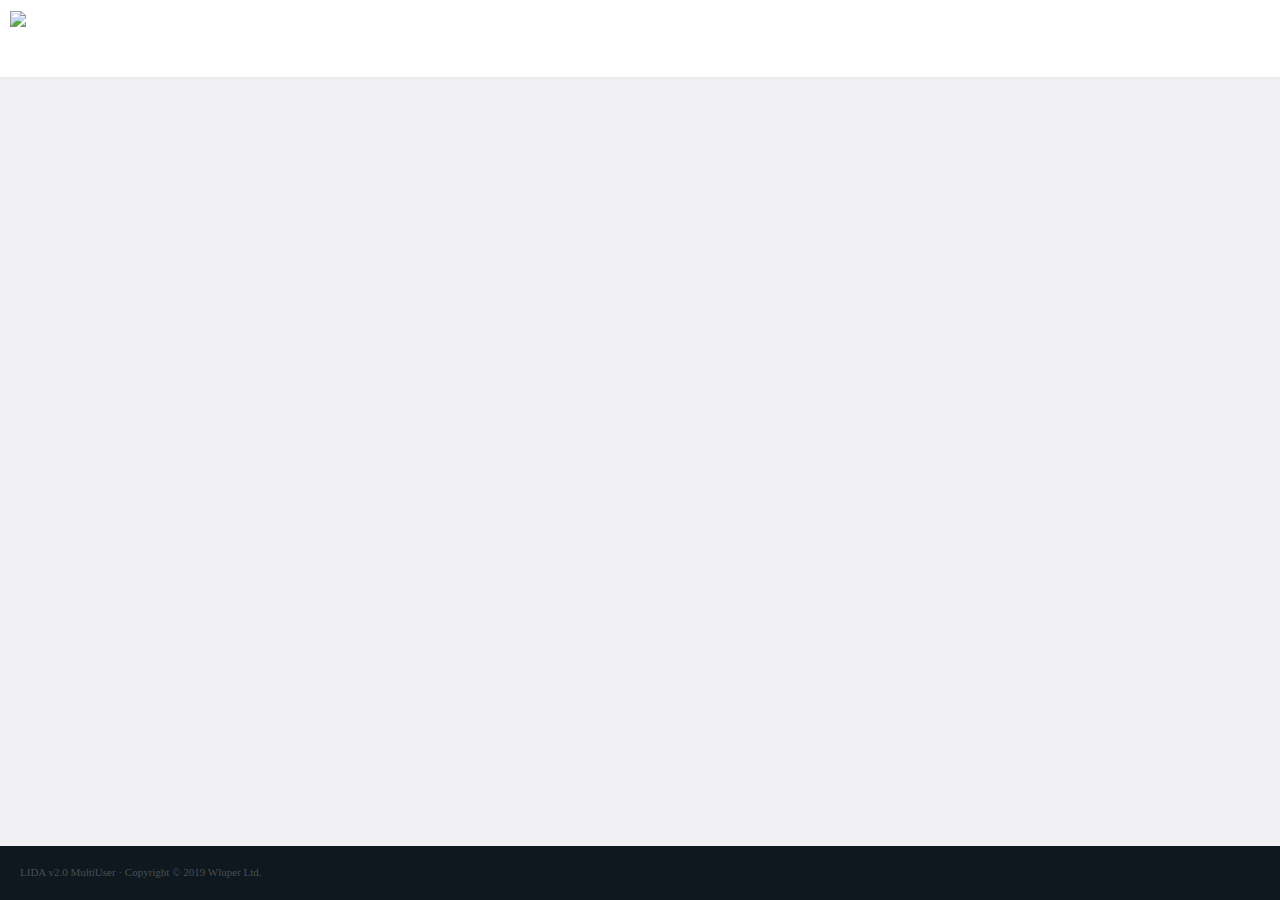
==== commit d46096d7: "Annotator active-collection view, Database restructured" ====
--- a/gui/index.html
+++ b/gui/index.html
@@ -17,19 +17,20 @@
         CSS
         --------------------------------------------------------------->
         <!-- MAIN + FONT -->
-        <link rel="stylesheet" href="assets/css/main.css">
+        <link rel="stylesheet" href="assets/css/main.css?v=11">
         <link rel="stylesheet" href="assets/css/fonts.css">
         <link href="https://fonts.googleapis.com/css?family=Montserrat:500,700,900&display=swap" rel="stylesheet">
 
         <!-- APP SPECIFIC -->
-        <link rel="stylesheet" href="assets/css/lida.css">
-        <link rel="stylesheet" href="assets/css/annotation_types.css">
-        <link rel="stylesheet" href="assets/css/annotation_app.css">
-        <link rel="stylesheet" href="assets/css/all_dialogues.css">
-        <link rel="stylesheet" href="assets/css/modal.css">
-        <link rel="stylesheet" href="assets/css/text_splitter.css">
-        <link rel="stylesheet" href="assets/css/database.css">
-        <link rel="stylesheet" href="assets/css/users.css">
+        <link rel="stylesheet" href="assets/css/lida.css?v=11">
+
+        <link rel="stylesheet" href="assets/css/modal.css?v=11">
+        <link rel="stylesheet" href="assets/css/all_dialogues.css?v=11">
+        <link rel="stylesheet" href="assets/css/annotation_types.css?v=11">
+        <link rel="stylesheet" href="assets/css/annotation_app.css?v=11">        
+        <link rel="stylesheet" href="assets/css/text_splitter.css?v=11">
+        <link rel="stylesheet" href="assets/css/database.css?v=11">
+        <link rel="stylesheet" href="assets/css/users.css?v=11">
 
         <!-- SCRIPTS -->
         <script src="https://cdn.jsdelivr.net/npm/vue@2.6.10/dist/vue.js"></script>
@@ -64,7 +65,7 @@
 
             <!-- Footer -->
             <div class="foot-bar">
-                <span class="copyright">LIDA v2.1 MultiUser &#xB7; <span class="rights">Copyright © 2019 <a href="https://wluper.com" style="text-decoration:none;color:inherit;" target="_new">Wluper Ltd.</a></span>
+                <span class="copyright">LIDA v2.0 MultiUser &#xB7; <span class="rights">Copyright © 2019 <a href="https://wluper.com" style="text-decoration:none;color:inherit;" target="_new">Wluper Ltd.</a></span>
                 </span>
                 <!-- Language Selector -->
                 <div id="language-selector">
@@ -82,25 +83,25 @@
         SCRIPTS
         ============================================= -->
         <!-- UTILS -->
-        <script src="source/utils/utils.js"></script>
-        <script src="source/utils/backend.js"></script>
-        <script src="source/utils/event_buses.js"></script>
-        <script src="source/utils/data.js"></script>
-        <script src="source/utils/languages.js"></script>
+        <script src="source/utils/utils.js?v=11"></script>
+        <script src="source/utils/backend.js?v=11"></script>
+        <script src="source/utils/event_buses.js?v=11"></script>
+        <script src="source/utils/data.js?v=11"></script>
+        <script src="source/utils/languages.js?v=11"></script>
 
         <!-- COMPONENTS -->
-        <script src="source/components/login_components.js?v=2"></script>
-        <script src="source/components/helper_components.js?v=2"></script>
-        <script src="source/components/modal_components.js?v=2"></script>
-        <script src="source/components/all_dialogues_components.js?v=2"></script>
-        <script src="source/components/annotation_type_components.js?v=2"></script>
-        <script src="source/components/annotation_app_components.js?v=2"></script>
-        <script src="source/components/text_splitter_components.js?v=2"></script>
-        <script src="source/components/language_components.js?v=2"></script>
-        <script src="source/components/database_components.js?v=2"></script>
-
+        <script src="source/components/login_components.js?v=11"></script>
+        <script src="source/components/helper_components.js?v=11"></script>
+        <script src="source/components/modal_components.js?v=11"></script>
+        <script src="source/components/all_dialogues_components.js?v=11"></script>
+        <script src="source/components/annotation_type_components.js?v=11"></script>
+        <script src="source/components/annotation_app_components.js?v=11"></script>
+        <script src="source/components/text_splitter_components.js?v=11"></script>
+        <script src="source/components/language_components.js?v=11"></script>
+        <script src="source/components/database_components.js?v=11"></script>
+        <script src="source/components/datamanagement_components.js?v=11"></script>
         <!-- MAIN COMPONENT -->
-        <script src="source/lida_view.js"></script>
+        <script src="source/lida_view.js?v=11"></script>
 
 
     </body>
--- a/gui/assets/css/modal.css
+++ b/gui/assets/css/modal.css
@@ -0,0 +1,173 @@
+/********************************
+* MODAL
+********************************/
+
+#collection-review {
+  font-size:14px;
+}
+
+.modal-mask {
+  position: fixed;
+  z-index: 9998;
+  top: 0;
+  left: 0;
+  width: 100%;
+  height: 100%;
+  background-color: rgba(0, 0, 0, .5);
+  display: table;
+  transition: opacity .3s ease;
+}
+
+.modal-wrapper {
+  display: table-cell;
+  vertical-align: middle;
+}
+
+.modal-container {
+  width: 60%;
+  margin: 0px auto;
+  padding:50px;
+  max-height:90vh;
+  background-color: #fff;
+  border-radius: 2px;
+  box-shadow: 0 2px 8px rgba(0, 0, 0, .33);
+  transition: all .3s ease;
+  font-family: Helvetica, Arial, sans-serif;
+  overflow: scroll;
+}
+
+.modal-header h3 {
+  margin-top: 0;
+  color: #42b983;
+}
+
+.modal-body {
+  margin: 20px 0;
+}
+
+.modal-body li {
+    padding: 5px;
+}
+
+.modal-footer {
+    font-style: italic;
+    color: #777;
+    clear:both;
+}
+
+.modal-default-button {
+    float: right;
+    border-style: hidden;
+    border-radius: 1px;
+    cursor: pointer;
+    background-color: #ddd;
+    padding-left: 20px;
+    padding-right: 20px;
+    transition: .5s
+}
+
+.modal-default-button:hover {
+    padding-left: 25px;
+    padding-right: 25px;
+}
+
+.modal-default-button:active {
+    transition: 0s;
+    color:black;
+    background-color: inherit;
+    box-shadow: 0px 0px 10px #a1c45c;
+}
+
+.modal-big-button {
+  font-size: 12px;
+  line-height: 33px;
+  padding: 0 17px;
+  background: #259af7;
+  font-family: "Montserrat";
+  font-weight:700;
+  border:none;
+  border-radius:1px;
+  color: white;
+  box-shadow:0 2px #1675c1;
+  border-radius: 1px;
+  cursor: pointer;
+}
+
+.modal-big-button:hover {
+  color:black;
+}
+
+.modal-right-button {
+    color:black;
+    float:right;
+    border:1px solid #e1e1e3;
+    box-shadow: 0 1px #d1d1d3 !important;
+    background-color:white;
+    box-shadow:none;
+}
+
+.modal-right-button:hover {
+    color: #259af7 !important;
+}
+
+.modal-save-button {
+    float: left;
+    font-size: 12px;
+    line-height: 33px;
+    padding: 0 17px;
+}
+
+.modal-body textarea {
+    width: 100%;
+    resize: none;
+    min-height:150px;
+    border: 1px solid rgba(0,0,0,0.2);
+    padding: 5px;
+}
+
+/*
+ * The following styles are auto-applied to elements with
+ * transition="modal" when their visibility is toggled
+ * by Vue.js.
+ *
+ * You can easily play with the modal transition by editing
+ * these styles.
+ */
+
+.modal-enter {
+  opacity: 0;
+}
+
+.modal-leave-active {
+  opacity: 0;
+}
+
+.modal-enter .modal-container,
+.modal-leave-active .modal-container {
+  -webkit-transform: scale(1.1);
+  transform: scale(1.1);
+}
+
+.modal-select {
+    font-size: 16px;
+    background-color: white;
+    border: 1px solid rgba(0,0,0,0.2);
+    border-radius: 0;
+    -moz-appearance: none;
+    -webkit-appearance: none;
+    appearance: none;
+    /* line-height: 2em; */
+    width: 100%;
+    font-family: CoreSansNR35Light;
+    color: grey;
+    padding: 1px;
+}
+
+.user-creation {
+  width:100%;
+  margin-bottom:7px !important;
+}
+
+
+
+/* EOF */
--- a/gui/assets/css/annotation_types.css
+++ b/gui/assets/css/annotation_types.css
@@ -44,6 +44,7 @@
                    [row2-start] ". inputZone" 1fr [row2-end]
                    / 1fr 9fr;
     padding: 10px;
+    padding-bottom:0;
 }
 
 .multilabel-string-checkbox-container {
@@ -56,10 +57,14 @@
 
 .multilabel-string-label {
     grid-area: labelZone;
+    font-size:15px;
 }
 
 .multilabel-string-input {
     grid-area: inputZone;
+    border:1px solid rgba(0,0,0,0.1);
+    padding-bottom:0;
+    font-size:14px;
 }
 
 .checkbox-wrapper {
@@ -113,6 +118,10 @@
     transform:translateY(-50%) scale(1);
 }
 
+#active_label {
+    background-color: rgb(255, 255, 182);
+}
+
 .annotation-header {
      color: #222;
     position: absolute;
@@ -129,6 +138,21 @@
 
 .bold-label {
   color: #222;
+}
+
+.global-input-wrapper {
+    font-size: 14px;
+    margin: 0 0 14px;
+    line-height: 1;
+}
+
+.global-input {
+    border:1px solid rgba(0,0,0,0.1);
+    margin-top:5px;
+}
+
+.global-label {
+    cursor: pointer;
 }
 
 
--- a/gui/assets/css/annotation_app.css
+++ b/gui/assets/css/annotation_app.css
@@ -114,6 +114,22 @@
 /********************************
 * INPUT BOX
 ********************************/
+textarea {
+    font-family: CoreSansNR35Light;
+    font-size: 16px;
+    resize: none;
+    width: 100%;
+    height: 100%;
+    overflow-y: scroll;
+    display: inline-block;
+    justify-self: center;
+    margin: 0;
+    outline: none;
+    border: 1px solid #e1e1e3;
+    padding: 5px 15px;
+    border-left:none;
+}
+
 #input-box {
     grid-column-start: -1;
     grid-column-end: 2;
@@ -154,7 +170,8 @@
 
 .active-turn-id {
     grid-area: turn-id;
-    font-family: Montserrat-Bold, CoreSansNR65Bold, Helvetica, Arial, sans-serif;
+    font-family: Montserrat, CoreSansNR65Bold, Helvetica, Arial, sans-serif;
+    font-weight:600;
     color:#222;
 }
 
@@ -197,7 +214,7 @@
 .user-string-type-text{
     background-color: #ffffff!important;
  
-
+    overflow:hidden;
     height: 100%;
     margin:0;
 
@@ -407,3 +424,73 @@
     height: 10%;
     margin: 1em;
 }
+
+.meta-turn-container {
+    max-width: 75%;
+    margin: 0 auto 15px;
+    width: 100%;
+    padding: 20px;
+    background-color: #ffffff !important;
+    color: #666;
+    box-shadow:0 1px 3px rgba(0,0,0,0.05);
+    border-radius: 1px;
+    transition: 0.3s;
+    overflow: hidden;
+    height: auto;
+    border-left-style: solid;
+    border-left-width: 5px;
+    border-left-color: #d1d1d3;
+    cursor:pointer;
+    border-left-color:grey;
+}
+
+.meta-turn {
+    grid-area: turn-id;
+    font-family: Montserrat, CoreSansNR65Bold, Helvetica, Arial, sans-serif;
+    font-weight:600;
+    color:#222;
+}
+
+.meta-tags {
+    background-color: #3d6582 !important;
+    color: #aaaaaa;
+    display: grid !important;
+    grid-template: [row1-start] "type string" [row1-end] /1fr 4fr;
+    margin-bottom:2px;
+}
+
+.meta-type {
+    background-color: #ececee !important;
+    width: 100%;
+    height: 100%;
+    grid-column-start: 1;
+    grid-column-end: 2;
+    text-align: center;
+    color: #222;
+    display: flex;
+    justify-content: center;
+    align-items: center;
+    grid-area: type;
+}
+
+.meta-value {
+    background-color: #ffffff!important;
+    height: 100%;
+    margin: 0;
+    grid-column-start: 2;
+    grid-column-end: -1;
+    grid-area: string;
+}
+
+.meta-value input {
+    display: inline-block;
+    height: 100%;
+    width: 100%;
+    justify-self: center;
+    margin: 0;
+    border-radius: 2px;
+    outline: none;
+    border: 1px solid #e1e1e3;
+    padding: 0 15px;
+    border-left: none
+}
--- a/gui/assets/css/database.css
+++ b/gui/assets/css/database.css
@@ -4,9 +4,9 @@
 ********************************************************************************
 *******************************************************************************/
 
-#database-view {
-    overflow-y: scroll;
-    padding-bottom:50px;
+#annotation-view {
+    overflow-y:scroll;
+    background-color:#f1f1f3;
 }
 
 .database-menu {
@@ -53,7 +53,60 @@
     overflow: hidden;
 }
 
-.listed-entry {
+.annotation-list {
+    list-style-type: none;
+    margin-left: 0;
+    overflow: hidden;
+}
+
+.active-collection {
+    width: 49%;
+    float: left;
+    list-style-type: none;
+    margin-left: 0;
+    padding-left: 0;
+    margin: 0px 0px 15px 0px;
+}
+
+.active-collection .entry-list-single-item-container {
+    border-left:5px solid #259af7
+}
+
+.load {
+    color: red;
+    border: 1px solid red;
+    padding: 2px 2px 2px 4px;
+    font-size:10px;
+}
+
+.closing-list {
+    clear:both;
+}
+
+.collection-list .listed-entry {
+    margin: 10px 0;
+    color: white;
+    transition: ease 175ms all;
+    padding: 0 10px;
+    width:50%;
+    float:left;
+}
+
+.annotation-list .listed-entry {
+    margin: 10px 0;
+    color: white;
+    transition: ease 175ms all;
+    padding: 0px 0px;
+    width:unset;
+    float:none;
+}
+
+#annotation-view .entry-list-single-item-container {
+    display:block;
+    grid-template:none;
+}
+
+.listed-annotations {
     margin: 10px 0;
     color: white;
     transition: ease 175ms all;
@@ -66,19 +119,23 @@
     display: grid;
     grid-template: [row1-start] "info del" [row1-end] / 21fr 3fr;
     border-left: 5px solid #d1d1d3;
-    box-shadow: 0 1px 3px rgba(0,0,0,0.05);
+    box-shadow: 0px 5px 5px rgba(0,0,0,0.05);
     transition: ease 175ms all;
     background: white;
 }
 
+#collection-view .entry-list-single-item-container {
+    border-left:5px solid #3a9dd6;
+}
+
 .listed-entry:hover .entry-list-single-item-container {
-    border-left:5px solid red
+    border-left:5px solid red !important
 }
 
 .entry-info {
     grid-area: info;
     display: grid;
-    grid-template: [row1-start] "id date" [row1-end] / 4fr 1.8fr;
+    grid-template: [row1-start] "id status" [row1-end] / 1.8fr 1fr;
     cursor: pointer;
     background-color: white;
     color: #222;
@@ -93,6 +150,8 @@
     padding: 10px;
     /* background: #3a9dd6; */
     border-radius: 3px 0 0 3px;
+    padding-bottom: 3px;
+    padding-top:5px;
 }
 
 .entry-id span {
@@ -104,9 +163,19 @@
 }
 
 .entry-date {
-    grid-area: date;
-    overflow-x: show;
     display: flex;
+    justify-content: flex-end;
+    text-align: right;
+    font-weight: bold;
+    font-family: montserrat;
+    text-transform: uppercase;
+    font-size: 10px;
+    overflow: visible;
+    padding-right: 5px
+}
+
+.entry-annotated {
+    grid-area: status;
     justify-content: flex-end;
     align-items: center;
     text-align: right;
@@ -116,6 +185,37 @@
     text-transform: uppercase;
     font-size: 11px;
     letter-spacing: 1px;
+    padding-top:8px;
+}
+
+.entry-assigned {
+    justify-content: start;
+    font-family: montserrat;
+    text-transform: uppercase;
+    font-size: 11px;
+    padding-left:10px;
+    padding-bottom:8px;
+}
+.entry-assigned span {
+    font-weight: bold; 
+}
+
+.entry-done {
+    display: flex;
+    justify-content:flex-end;
+    font-weight:bold;
+    font-family: montserrat;
+    text-transform: uppercase;
+    font-size: 11px;
+    overflow: visible;
+    padding-left: 10px
+}
+
+.entry-done span {
+    font-weight:100;
+    color:red;
+    padding-left:5px;
+    padding-right:5px;
 }
 
 pre {
@@ -139,6 +239,136 @@
     margin-bottom:2px;
 }
 
+.modal-body textarea {
+    width: 100%;
+    height: 150px;
+    resize: none;
+    border: 1px solid rgba(0,0,0,0.2);
+    padding: 5px;
+}
+.modal-body textarea:focus {
+    background-color: #f9f9a291;
+}
+
+.modal-body input:read-only {
+    background-color:#8080801c;
+}
+
+.modal-footer button:last-of-type {
+    margin-right:7px;
+}
+
+.collection-input {
+    border:1px solid rgba(0,0,0,0.2);
+    margin-bottom:2px;
+    width:100%;
+}
+
+#collection-view {
+    overflow-y:scroll;
+    background-color:#f1f1f3;
+}
+
 #database-view .inner-wrap .modal-mask .modal-wrapper .modal-container {
     width:70%;
+}
+
+.database-selection {
+    width:100%;
+    height:100%;
+    overflow-y:scroll;
+    padding:5px;
+    background-color: rgba(0,0,0,0.02);
+    max-height:450px;
+}
+
+.modal-container-selection {
+    margin: 0px auto;
+    padding: 50px;
+    background-color: #fff;
+    border-radius: 2px;
+    box-shadow: 0 2px 8px rgba(0, 0, 0, .33);
+    transition: all .3s ease;
+    font-family: Helvetica, Arial, sans-serif;
+    width:70%;
+    overflow-y:scroll;
+    border:2px solid #259af7;
+}
+
+#ask-selector label {
+    display:inline-block;
+    padding:3px 0px 7px 7px;
+    cursor:pointer;
+    width:100%;
+}
+
+#ask-selector button {
+    margin-top:15px;
+}
+
+.label-selection {
+    display:grid !important;
+    grid-template:[row1-start] "text span" [row1-end] /1fr 1fr;
+    padding:0 !important;
+}
+.label-selection span {
+    text-align:right;
+}
+
+.no-margin { margin:0; }
+
+.clear {
+    clear:both;
+}
+
+#ask-selector h2 {
+    font-family:"montserrat";
+    font-size:16px;
+    margin-bottom:0;
+    font-weight: 700;
+
+}
+
+#ask-selector span {
+    font-family:"montserrat";
+    text-transform:uppercase;
+    font-size:12px;
+    font-weight: bold;
+}
+
+input:checked + div { 
+    border-left:5px solid #3a9dd6 !important;
+}
+
+.in-selector {
+    grid-area:none;
+    display:block;
+    border-left:5px solid #d1d1d3;
+}
+
+.in-selector:hover {
+    border-left: 5px solid #3a9dd6;
+}
+
+.user-checkbox {
+    display:none;
+}
+
+#fileInputLabel_modal {
+    background: #259af7;
+    border: none;
+    border-radius: 1px;
+    color: white;
+    box-shadow: 0 2px #1675c1;
+    border-radius: 1px;
+    cursor: pointer;
+    font-style:normal;
+}
+
+.entry-list-single-user-container {
+    grid-template: [row1-start] "info del" [row1-end] / 21fr 3fr;
+    box-shadow: 0px 5px 5px rgba(0,0,0,0.05);
+    transition: ease 175ms all;
+    background: white;
+    border-top:1px solid rgba(0,0,0,0.04);
 }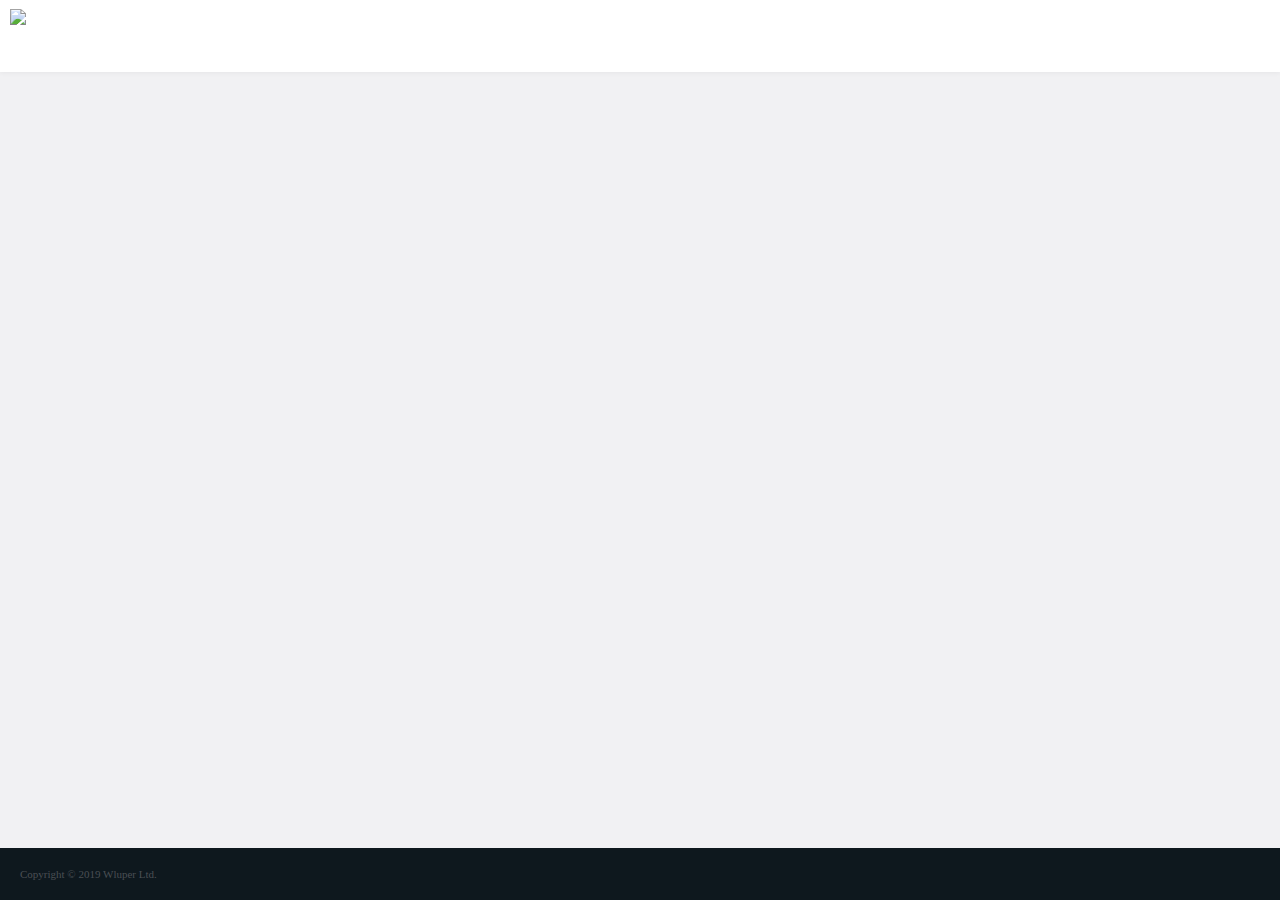
==== commit fc9c406f: "Merge e3d8a2b5b0f87cc620f20c7c769673bd908b3686 into b2326233dcee9b2028934d7f7ebf48706a9a3f33" ====
--- a/gui/index.html
+++ b/gui/index.html
@@ -17,20 +17,18 @@
         CSS
         --------------------------------------------------------------->
         <!-- MAIN + FONT -->
-        <link rel="stylesheet" href="assets/css/main.css?v=11">
+        <link rel="stylesheet" href="assets/css/main.css">
         <link rel="stylesheet" href="assets/css/fonts.css">
         <link href="https://fonts.googleapis.com/css?family=Montserrat:500,700,900&display=swap" rel="stylesheet">
 
         <!-- APP SPECIFIC -->
-        <link rel="stylesheet" href="assets/css/lida.css?v=11">
+        <link rel="stylesheet" href="assets/css/lida.css">
+        <link rel="stylesheet" href="assets/css/annotation_types.css">
+        <link rel="stylesheet" href="assets/css/annotation_app.css">
+        <link rel="stylesheet" href="assets/css/all_dialogues.css">
+        <link rel="stylesheet" href="assets/css/modal.css">
+        <link rel="stylesheet" href="assets/css/text_splitter.css">
 
-        <link rel="stylesheet" href="assets/css/modal.css?v=11">
-        <link rel="stylesheet" href="assets/css/all_dialogues.css?v=11">
-        <link rel="stylesheet" href="assets/css/annotation_types.css?v=11">
-        <link rel="stylesheet" href="assets/css/annotation_app.css?v=11">        
-        <link rel="stylesheet" href="assets/css/text_splitter.css?v=11">
-        <link rel="stylesheet" href="assets/css/database.css?v=11">
-        <link rel="stylesheet" href="assets/css/users.css?v=11">
 
         <!-- SCRIPTS -->
         <script src="https://cdn.jsdelivr.net/npm/vue@2.6.10/dist/vue.js"></script>
@@ -62,14 +60,14 @@
 
             </div>
 
+            <!-- Language Selector -->
+            <div id="language-selector">
+
+            </div>
 
             <!-- Footer -->
             <div class="foot-bar">
-                <span class="copyright">LIDA v2.0 MultiUser &#xB7; <span class="rights">Copyright © 2019 <a href="https://wluper.com" style="text-decoration:none;color:inherit;" target="_new">Wluper Ltd.</a></span>
-                </span>
-                <!-- Language Selector -->
-                <div id="language-selector">
-                </div>
+                    <span class="copyright"><span class="rights">Copyright © 2019 <a href="https://wluper.com" style="text-decoration:none;color:inherit;" target="_new">Wluper Ltd.</a></span></span>
             </div>
 
         </div>
@@ -83,25 +81,23 @@
         SCRIPTS
         ============================================= -->
         <!-- UTILS -->
-        <script src="source/utils/utils.js?v=11"></script>
-        <script src="source/utils/backend.js?v=11"></script>
-        <script src="source/utils/event_buses.js?v=11"></script>
-        <script src="source/utils/data.js?v=11"></script>
-        <script src="source/utils/languages.js?v=11"></script>
+        <script src="source/utils/utils.js"></script>
+        <script src="source/utils/backend.js"></script>
+        <script src="source/utils/event_buses.js"></script>
+        <script src="source/utils/data.js"></script>
+        <script src="source/utils/languages.js"></script>
 
         <!-- COMPONENTS -->
-        <script src="source/components/login_components.js?v=11"></script>
-        <script src="source/components/helper_components.js?v=11"></script>
-        <script src="source/components/modal_components.js?v=11"></script>
-        <script src="source/components/all_dialogues_components.js?v=11"></script>
-        <script src="source/components/annotation_type_components.js?v=11"></script>
-        <script src="source/components/annotation_app_components.js?v=11"></script>
-        <script src="source/components/text_splitter_components.js?v=11"></script>
-        <script src="source/components/language_components.js?v=11"></script>
-        <script src="source/components/database_components.js?v=11"></script>
-        <script src="source/components/datamanagement_components.js?v=11"></script>
+        <script src="source/components/helper_components.js"></script>
+        <script src="source/components/modal_components.js"></script>
+        <script src="source/components/all_dialogues_components.js"></script>
+        <script src="source/components/annotation_type_components.js"></script>
+        <script src="source/components/annotation_app_components.js"></script>
+        <script src="source/components/text_splitter_components.js"></script>
+        <script src="source/components/language_components.js"></script>
+
         <!-- MAIN COMPONENT -->
-        <script src="source/lida_view.js?v=11"></script>
+        <script src="source/lida_view.js"></script>
 
 
     </body>
--- a/gui/assets/css/main.css
+++ b/gui/assets/css/main.css
@@ -3,6 +3,7 @@
 * GENERAL
 ********************************************************************************
 *******************************************************************************/
+
 
 html {
   box-sizing: border-box;
--- a/gui/assets/css/annotation_types.css
+++ b/gui/assets/css/annotation_types.css
@@ -119,7 +119,28 @@
 }
 
 #active_label {
+    border:1px solid rgba(250, 250, 105, 0.48);
+    vertical-align:bottom;
     background-color: rgb(255, 255, 182);
+}
+
+.txt-sel-button {
+    vertical-align: bottom;
+}
+
+.txt-sel-button img {
+    width:13px;
+    vertical-align: bottom;
+    pointer-events:none;
+}
+
+.text-sel-span {
+    padding-left: 2px;
+    font-size: 13px;
+    vertical-align: baseline;
+    margin: 0;
+    line-height: 8px;
+    pointer-events:none;
 }
 
 .annotation-header {
@@ -149,6 +170,7 @@
 .global-input {
     border:1px solid rgba(0,0,0,0.1);
     margin-top:5px;
+    display:block;
 }
 
 .global-label {
--- a/gui/assets/css/annotation_app.css
+++ b/gui/assets/css/annotation_app.css
@@ -33,10 +33,10 @@
     color: #222;
 
     overflow-y: scroll;
-    padding: 10px 24px;
+    padding: 5px 24px;
     display: grid;
     grid-template: [row1-start] ". . . . . ." 1fr [row1-end]
-                   [row2-start] ". button-section . title-section . status-section" 5fr [row2-end]
+                   [row2-start] ". button-section . title-section rate-section status-section" 5fr [row2-end]
                    [row3-start] ". . . . . ." 1fr [row3-end]
                    / 0.0fr 0.9fr 0.05fr 1fr 2fr 1fr;
 
@@ -59,6 +59,12 @@
 
 .dialogue-title-span {
 
+}
+
+.annotation-rate {
+    grid-area: rate-section;
+    align-self: center;
+    font-family: CoreSansNR35Light;
 }
 
 .saved-status {
@@ -126,8 +132,11 @@
     margin: 0;
     outline: none;
     border: 1px solid #e1e1e3;
-    padding: 5px 15px;
+    padding: 1px 15px;
     border-left:none;
+}
+textarea:focus {
+    background-color:#f9f9a291
 }
 
 #input-box {
@@ -374,10 +383,14 @@
     background:#f1f1f3;
     width:100%;
     margin:0;
+    transition:.5s;
+}
+#input-box button:hover {
+    background-color:#a7a7af;
 }
 
 .new-input{
-       margin: 0;
+    margin: 0;
     display: block;
     text-align: center;
     border-radius: 3px;
@@ -388,8 +401,6 @@
     text-align: left;
     padding: 0 15px;
 }
-
-
 
 .input-button {
 
@@ -404,8 +415,6 @@
     display: inline-block;
     cursor: pointer;
 }
-
-
 
 /********************************
 * Dialogue Turn ID
